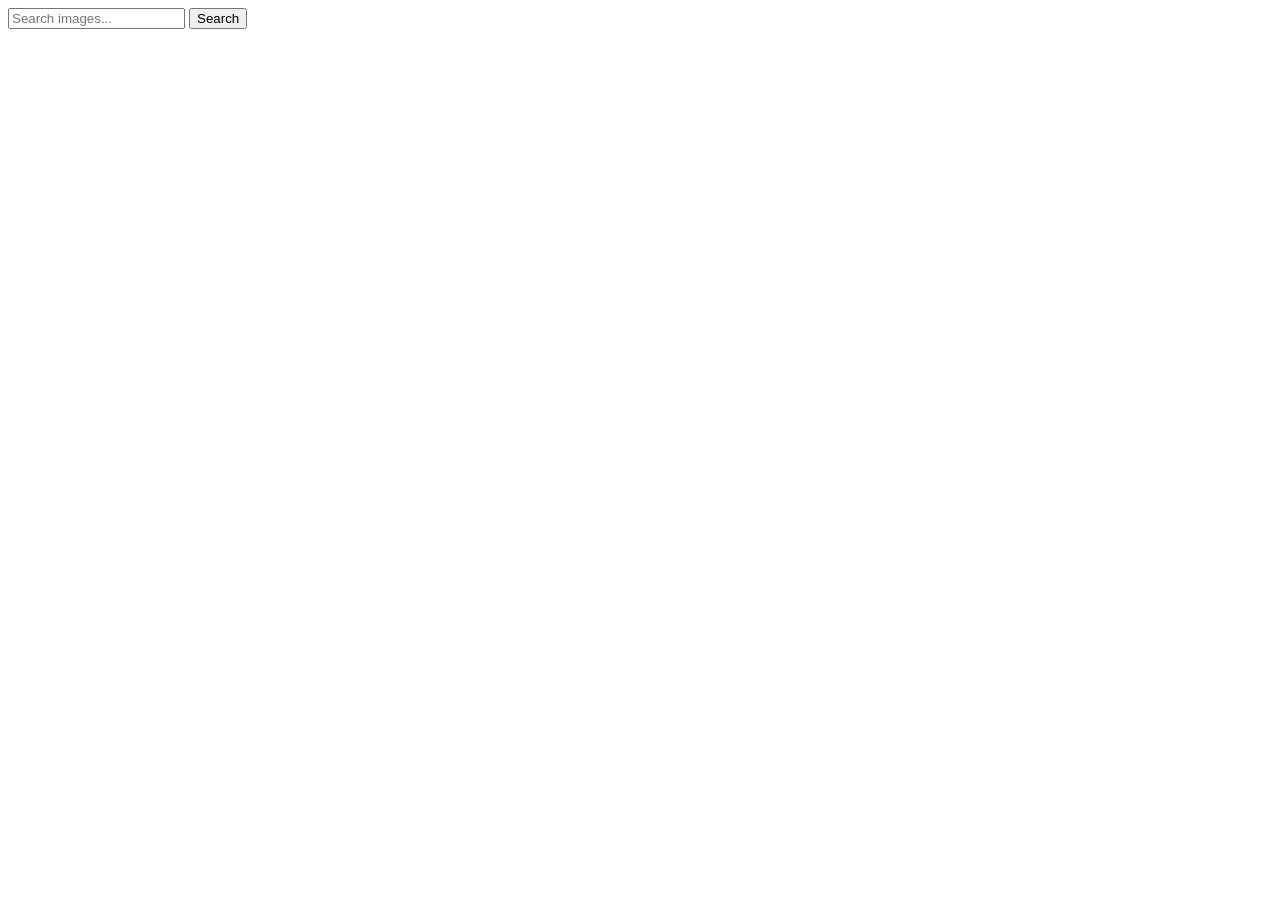
==== index.html @ 5110a306 "Deploying to gh-pages from @ Flex379/goit-js-hw-12@23d9e4c8df07b3e0f7fd72d54ae924789e684fd1 🚀" ====
<!doctype html>
<html lang="en">
  <head>
    <meta charset="UTF-8" />
    <link rel="icon" type="image/svg+xml" href="/goit-js-hw-12/favicon.svg" />
    <meta name="viewport" content="width=device-width, initial-scale=1.0" />
    <title>Vanilla App Template</title>
    <script type="module" crossorigin src="/goit-js-hw-12/index.js"></script>
    <link rel="modulepreload" crossorigin href="/goit-js-hw-12/assets/vendor-B4VkUtbg.js">
    <link rel="stylesheet" crossorigin href="/goit-js-hw-12/assets/vendor-DumFYO8Z.css">
    <link rel="stylesheet" crossorigin href="/goit-js-hw-12/assets/index-AXHuHp8s.css">
  </head>
  <body>
    <form class="form">
      <label>
        <input
          type="text"
          name="search-text"
          placeholder="Search images..."
          required
        />
      </label>
      <button type="submit">Search</button>
    </form>
    <span class="loader"></span>
    <ul class="gallery"></ul>
  </body>
</html>
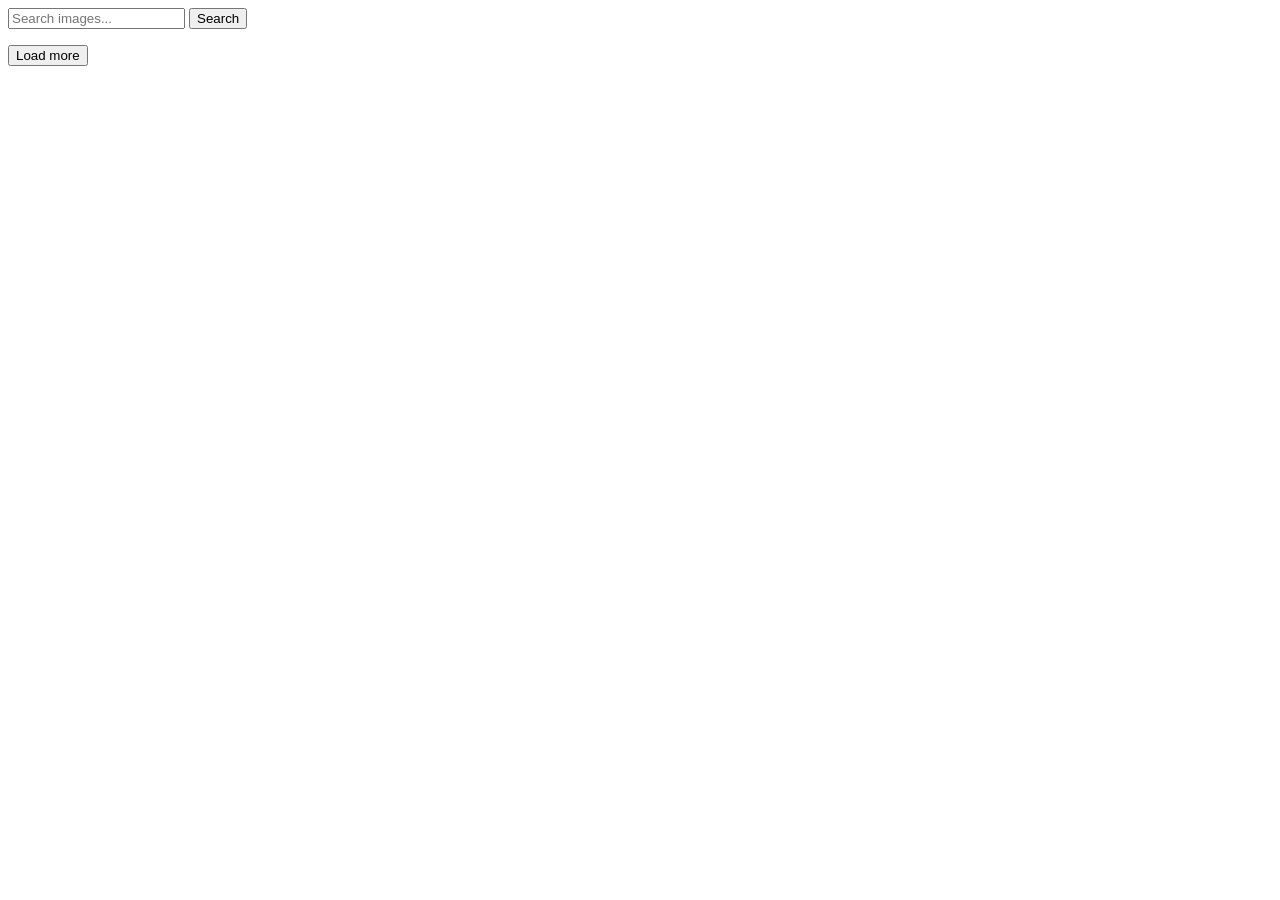
==== commit 8648350a: "Deploying to gh-pages from @ Flex379/goit-js-hw-12@eb257e033847e5947f70bdcc8320dca8e7968549 🚀" ====
--- a/index.html
+++ b/index.html
@@ -6,7 +6,7 @@
     <meta name="viewport" content="width=device-width, initial-scale=1.0" />
     <title>Vanilla App Template</title>
     <script type="module" crossorigin src="/goit-js-hw-12/index.js"></script>
-    <link rel="modulepreload" crossorigin href="/goit-js-hw-12/assets/vendor-B4VkUtbg.js">
+    <link rel="modulepreload" crossorigin href="/goit-js-hw-12/assets/vendor-C1DvvBV_.js">
     <link rel="stylesheet" crossorigin href="/goit-js-hw-12/assets/vendor-DumFYO8Z.css">
     <link rel="stylesheet" crossorigin href="/goit-js-hw-12/assets/index-AXHuHp8s.css">
   </head>
@@ -22,7 +22,9 @@
       </label>
       <button type="submit">Search</button>
     </form>
+    <ul class="gallery"></ul>
+    <button class="js-load-more is-hidden">Load more</button>
+
     <span class="loader"></span>
-    <ul class="gallery"></ul>
   </body>
 </html>
